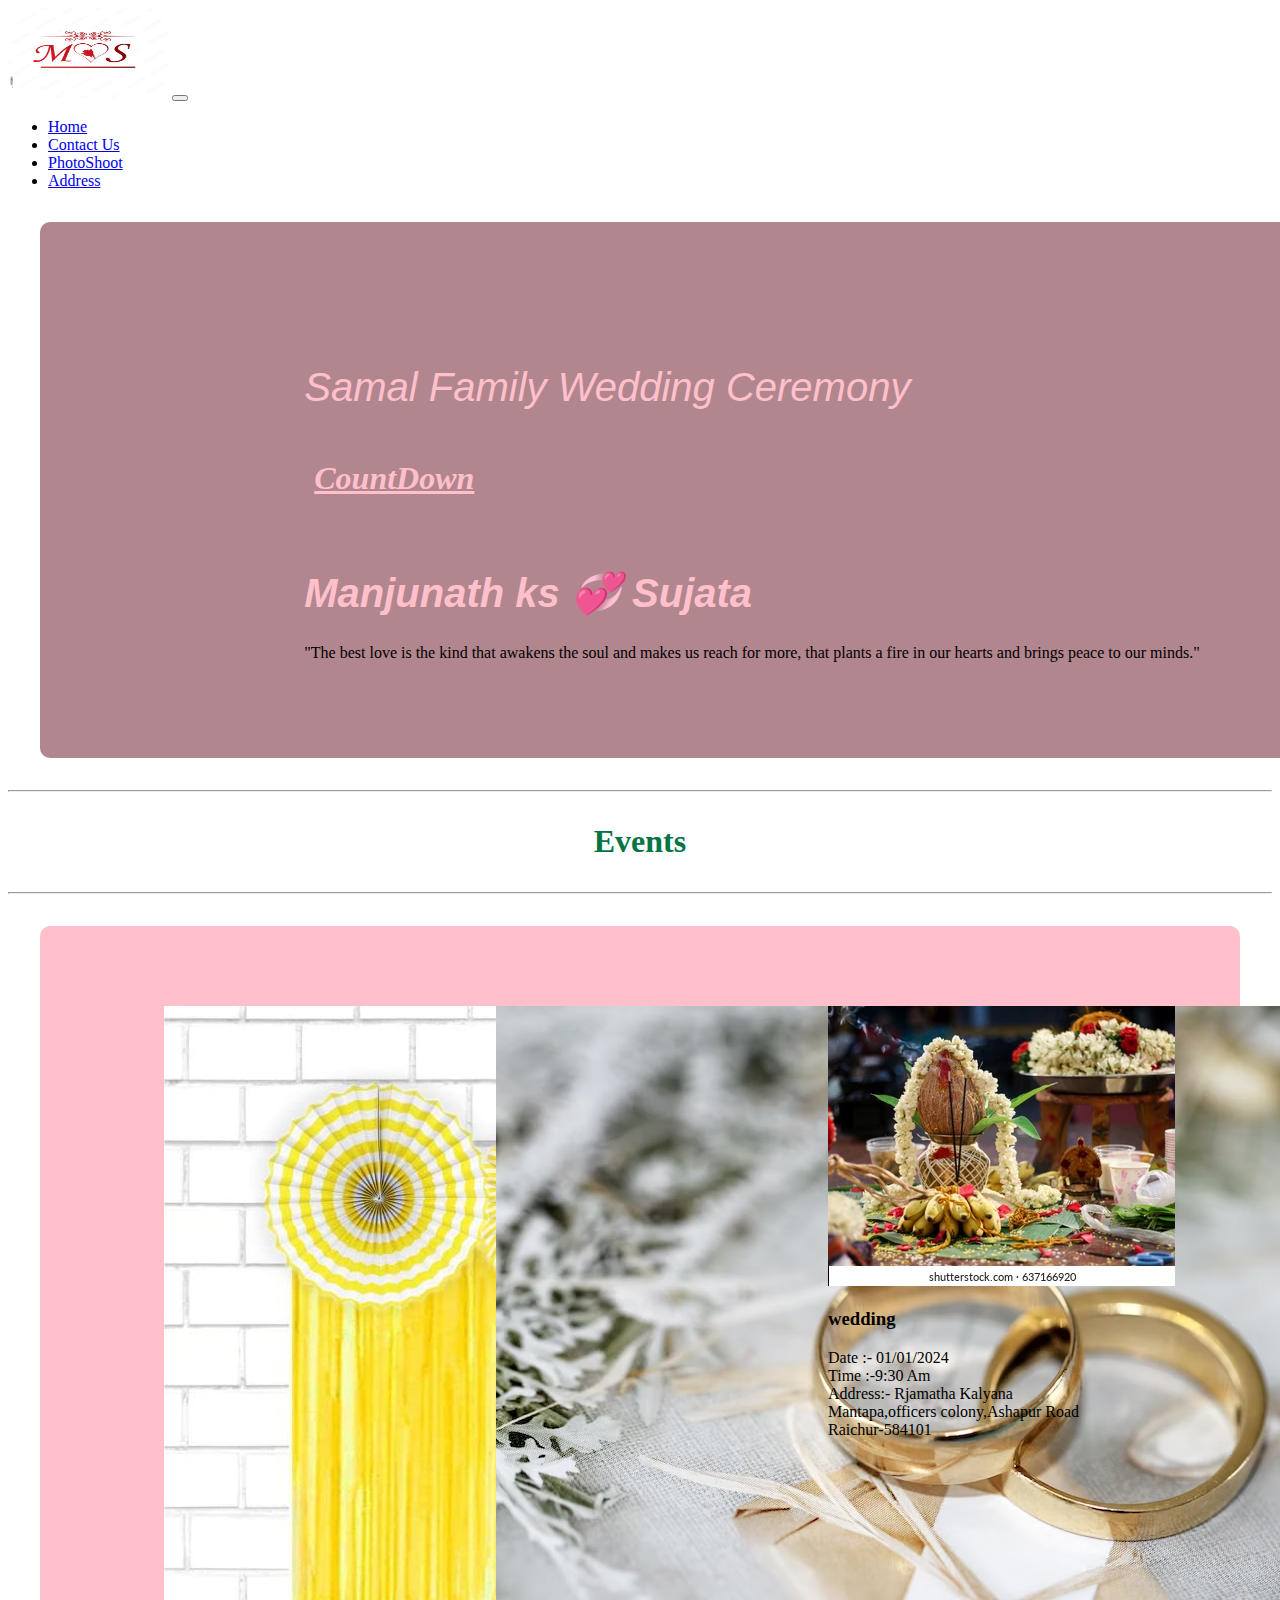
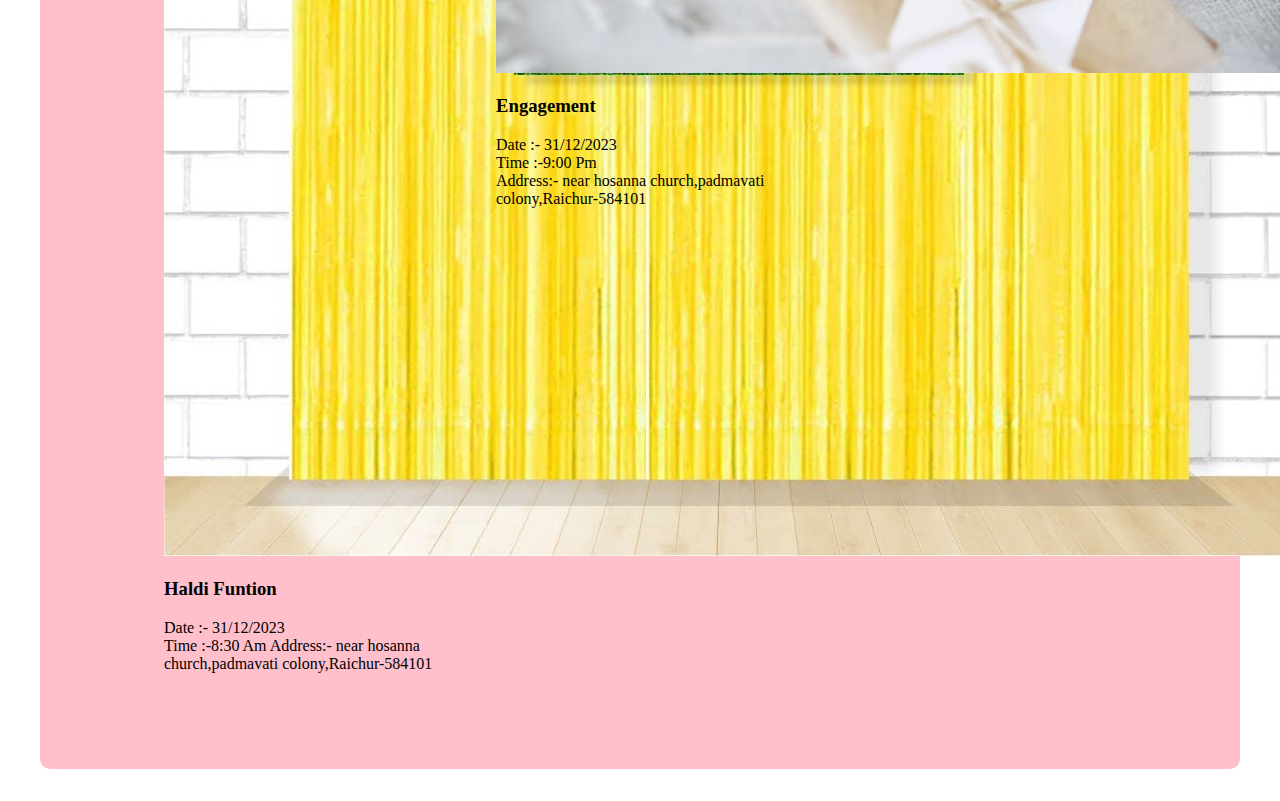
==== index.html @ 984df740 "first commit" ====
<!DOCTYPE html>
<html lang="en">
<head>
    <meta charset="UTF-8">
    <meta name="viewport" content="width=device-width, initial-scale=1.0">
    <title>Manju Weds Sujata</title>
    <link rel="stylesheet" href="./style/style.css">
    <link rel="stylesheet" href="https://cdnjs.cloudflare.com/ajax/libs/font-awesome/6.4.2/css/all.min.css" integrity="sha512-z3gLpd7yknf1YoNbCzqRKc4qyor8gaKU1qmn+CShxbuBusANI9QpRohGBreCFkKxLhei6S9CQXFEbbKuqLg0DA==" crossorigin="anonymous" referrerpolicy="no-referrer" />
    <link href="https://cdn.jsdelivr.net/npm/bootstrap@5.3.2/dist/css/bootstrap.min.css" rel="stylesheet" integrity="sha384-T3c6CoIi6uLrA9TneNEoa7RxnatzjcDSCmG1MXxSR1GAsXEV/Dwwykc2MPK8M2HN" crossorigin="anonymous">
</head>
<body>
  

      <header>
        <nav class="navbar navbar-expand-lg  navigation-wrap bg-dark-subtle" >
            <div class="container">
              <a class="navbar-brand" href="#"><img src="./images/icon.jpg" alt="" style="border-radius: 1.5rem;" width="160px" height="90px"></a>
              <button class="navbar-toggler" type="button" data-bs-toggle="collapse" data-bs-target="#navbarText" aria-controls="#navbarText" aria-expanded="false" aria-label="Toggle navigation">
                <span class="navbar-toggler-icon"></span>
              </button>
              <div class="collapse navbar-collapse" id="navbarText">
                <ul class="navbar-nav ms-auto mb-2 mb-lg-0">
                  <li class="nav-item">
                    <a class="nav-link" aria-current="page" href="./index.html">Home</a>
                  </li>
                  <li class="nav-item">
                    <a class="nav-link" href="./contact us.html">Contact Us</a>
                  </li>
                  <li class="nav-item">
                    <a class="nav-link" href="gallery.html">PhotoShoot</a>
                  </li>
                  <li class="nav-item">
                    <a class="nav-link" href="./Address.html">Address</a>
                  </li>
                  
                </ul>
              </div>
            </div>
          </nav>
    </header>

      <!-- >>>>>>>>>>>>>>>>>>>>>>>>>>>>>banner>>>>>>>>>>>>>>>>>>>>>>>>>>>>>>>>>>>>>> -->
      <section id="home" class="sm md lg xxl">
        <div class="container-fluid px-0 top-banner ">
            <div class="container">
              <p class="manju">Samal Family Wedding Ceremony</p>
              <h1 id="count"><i> <u>CountDown</u></i></h1>
              <p id="demo" class="g-md-1 g-sm-3"></p>
                <div class="row">
                    <div class="col-lg-5 col-md-5">
                        <h1 class="manju">Manjunath ks 💞 Sujata</h1>
                        <p >"The best love is the kind that awakens the soul and makes us reach for more, that plants a fire in our hearts and brings peace to our minds." </p>
                        <div class="mt-4">
                            <!-- <button class="main-btn">Order Now<i class="fa-solid fa-basket-shopping ps-3"></i></button>
                            <button class="white-btn ms-lg-4 mt-lg-0 mt-4">Order Now<i class="fa-solid fa-angle-right ps-3"></i></button> -->
                        </div>
                    </div>
                </div>
            </div>
            
        </div>
     </section>
     <hr>
     <h1 class="address">Events</h1>
     <hr>
     <div class="container-fluid">
      <div class="card" style="width: 18rem;">
        <img src="./images/banner/haldi.jpg" class="card-img-top" alt="...">
        <div class="card-body">
          <h3>Haldi Funtion</h3>
          <p class="card-text" style="color: black; text-decoration: solid;">Date :- 31/12/2023 <br>Time :-8:30 Am 
          Address:- near hosanna church,padmavati colony,Raichur-584101</p>
        </div>
      </div>

      <div class="card" style="width: 18rem;">
        <img src="./images/banner/img1.avif" class="card-img-top" alt="...">
        <div class="card-body">
          <h3>Engagement</h3>
          <p class="card-text" style="color: black; text-decoration: solid;">Date :- 31/12/2023 <br>Time :-9:00 Pm <br>
          Address:- near hosanna church,padmavati colony,Raichur-584101</p>
        </div>
      </div>

      <div class="card" style="width: 18rem;">
        <img src="./images/banner/thali2.webp" class="card-img-top" alt="...">
        <div class="card-body">
          <h3>wedding </h3>
          <p class="card-text" style="color: black; text-decoration: solid;">Date :- 01/01/2024 <br>Time :-9:30 Am <br>
          Address:- Rjamatha Kalyana Mantapa,officers colony,Ashapur Road Raichur-584101</p>
        </div>
      </div>
      
     </div>
   
    <script src="./js/wedding.js"></script>
    <script src="https://cdn.jsdelivr.net/npm/bootstrap@5.3.2/dist/js/bootstrap.bundle.min.js" integrity="sha384-C6RzsynM9kWDrMNeT87bh95OGNyZPhcTNXj1NW7RuBCsyN/o0jlpcV8Qyq46cDfL" crossorigin="anonymous"></script>
  
</body>
</html>
---- style/style.css ----
@import url('https://fonts.googleapis.com/css2?family=Roboto+Slab:wght@300&display=swap');
/* 
*::after,
*::before{
    -webkit-box-sizing: border-box;
    box-sizing: border-box;
    margin: 0;
    padding: 0;
}

:active,
:hover,
:focus{
    outline: 0 !important;
    outline-offset: 0;

}
a,
a:hover{
    text-decoration: none;

}
  .nav-item a:hover{
    color:var(--third-color);
 }

 ul,
 ol{
    margin: 0;
    padding: 0;

 }

 :root{
    --primary-color:#e31010c4;
    --secondry-color:#43121d;
    --third-color:#f98169;
    --white-color:#fff;
    --text-color:#555;
    --text-gray:#999;
    --black-color:#e77777;
    --primary-font:'Roboto', sans-serif;
    --secondry-font:'Quicksand',sans-serif;
 }

 html{
    scroll-behavior: smooth;
 }

 body{
    font-family: var(--primary-font);
    font-size: 100%;
    font-weight: 400;
 }

 ::-webkit-scrollbar{
    width: 0.625rem;

}
::-webkit-scrollbar-track{
    background: var(--white-color);
}
::-webkit-slider-thumb{
    background: var(--primary-color);
}

/* custome css design.......... */
/* 
h1{
    font-size: 3rem;
    font-weight: 700;
    margin-bottom: 3rem;
    color: var(pink);
}
h2 {
    font-weight: 700;
    font-size: 2.25rem;
    text-transform: capitalize;
    font-family: var(--secondry-font);
    color: var(--secondry-color);
    line-height: 3rem;
  
  }
  
  h4 {
    color: var(--secondry-color);
    font-family: var(--secondry-font);
    text-transform: capitalize;
    font-size: 18px;
    font-weight: 800;
    margin-bottom: 0.5rem;
  }
  
  h5 {
    color: var(--primary-color);
    text-transform: capitalize;
    font-family: var(--secondry-font);
    font-size: 1rem;
    font-weight: 700;
    margin-bottom: 0.5rem;
  }
  
  p {
    font-size: 1rem;
    color:whitesmoke;
    font-weight: 400;
    line-height: 1.75rem;
    letter-spacing: 1px;
  }
  
  .main-btn {
    display: inline-block;
    padding: 0.625rem 1.875rem;
    line-height: 1.5625rem;
    background-color: var(--primary-color);
    border: 0.1875rem solid var(--primary-color);
    color: var(--white-color);
    font-size: 0.9375rem;
    font-weight: 600;
    text-transform: capitalize;
    box-shadow: 0px 2px 10px -1px rgb(0 0 0 / 19%);
    -webkit-transition: all .4s ease-out 0s;
    -o-transition: all .4s ease-out 0s;
    -moz-transition: all .4s ease-out 0s;
    transition: all .4s ease-out 0s;
  }
  
  .white-btn {
    padding: 0.625rem 1.875rem;
    line-height: 25px;
    background-color: var(--white-color);
    border: 0.1875rem solid var(--white-color);
    color: var(--text-color);
    font-size: 0.9375rem;
    font-weight: 600;
    text-transform: capitalize;
    box-shadow: 0px 2px 10px -1px rgb(0 0 0 / 19%);
    -webkit-transition: all .4s ease-out 0s;
    -o-transition: all .4s ease-out 0s;
    -moz-transition: all .4s ease-out 0s;
    transition: all .4s ease-out 0s;
  }
  
  .main-btn:hover {
    background-color: transparent;
    color: var(--primary-color);
  }
  
  .white-btn:hover {
    background-color: transparent;
    color: var(--primary-color);
    border-color: var(--primary-color);
  }
  
  .wrapper {
    padding-top: 8.25rem;
    padding-bottom: 8.25rem;
  }
  
  .text-content {
    width: 70%;
    margin: auto;
  }
  
  .counter-section h2,
  .testimonial-section h2,
  .book-food-text h2 {
    color: var(--white-color);
  } */
 


  /* <<<<<<<<<<<<<<<<<<top-banner design>>>>>>>>>>>>>> */
.top-banner{
    width: 100%;
    background-image:linear-gradient(rgba(0,0,0,0.3),rgba(0,0,0,0.3)), url("/manju-weds-sujata-master/images/banner/banner3.0.jpg");
    /* background-color:pink; */
    background-repeat: no-repeat;
    /* padding: 8rem; */
    background-size:100%;
    border-radius: 15px;
}

#demo{
  color: pink;
  justify-content: center;
  text-align: start;
  font-size: 45px;
  /* margin-bottom: 20rem; */
}

.manju{
  color: pink;
  font-style: italic;
  font-family:'Franklin Gothic Medium', 'Arial Narrow', Arial, sans-serif;
  font-size: 40px;
  padding-top: 15px;
  margin-top: 3rem;
}
#count{
  text-align:start;
  font-weight: bolder;
  /* text-decoration: underline; */
  color: pink;
  padding: 10px;
}
#count1{
  text-align:start;
  font-weight: bolder;
  text-decoration:wavy;
  text-transform: uppercase;
  text-emphasis-style:initial;
  color: pink;
  padding: 10px;
  text-decoration: wavy;
  font-style: italic;
  font-family:'Franklin Gothic Medium', 'Arial Narrow', Arial, sans-serif;
}
.address{
  text-align:center;
  font-weight: bolder;
  /* text-decoration: underline; */
  color:#057546;
  padding: 10px;
 
  

}


/* >>>>>>>>>>>>>>>>>>>>>>>>container starts>>>>>>>>>>>>>>>>>>>>>>>>> */
.container-fluid{
  margin: 2rem;
  padding:5rem;
  font-display:var(--text-color);
  display: flex; 
   justify-content: space-evenly;
   background-color: pink;
   border-radius: 10px;

}

.footer{
  background-color:silver;
  height: 15rem; 
  color:white;
  display: flex;
  border-radius: 10px;
  flex-direction: row;
 
  
}
.links a{
  display: flex;
  flex-direction: column;
  color: #ffffffb3;
 text-align: justify;
 justify-content: center;
 margin-top: 2rem;
 margin-left: 12rem;
}
.images{
 
  display:flex;
  /* max-width: 1000px; */
  width: 100%;
  flex-wrap: wrap;
  justify-content: center;
  align-items: center;
  padding: 15px;
  /* background: #fff; */
  
  
}
.images img{
  width: 500px;
  height:500px;
  object-fit:cover;
  object-position: bottom;
  padding: 15px;
  border-radius: 15px;
}
.container-fluid1{
  background-color:pink;
}
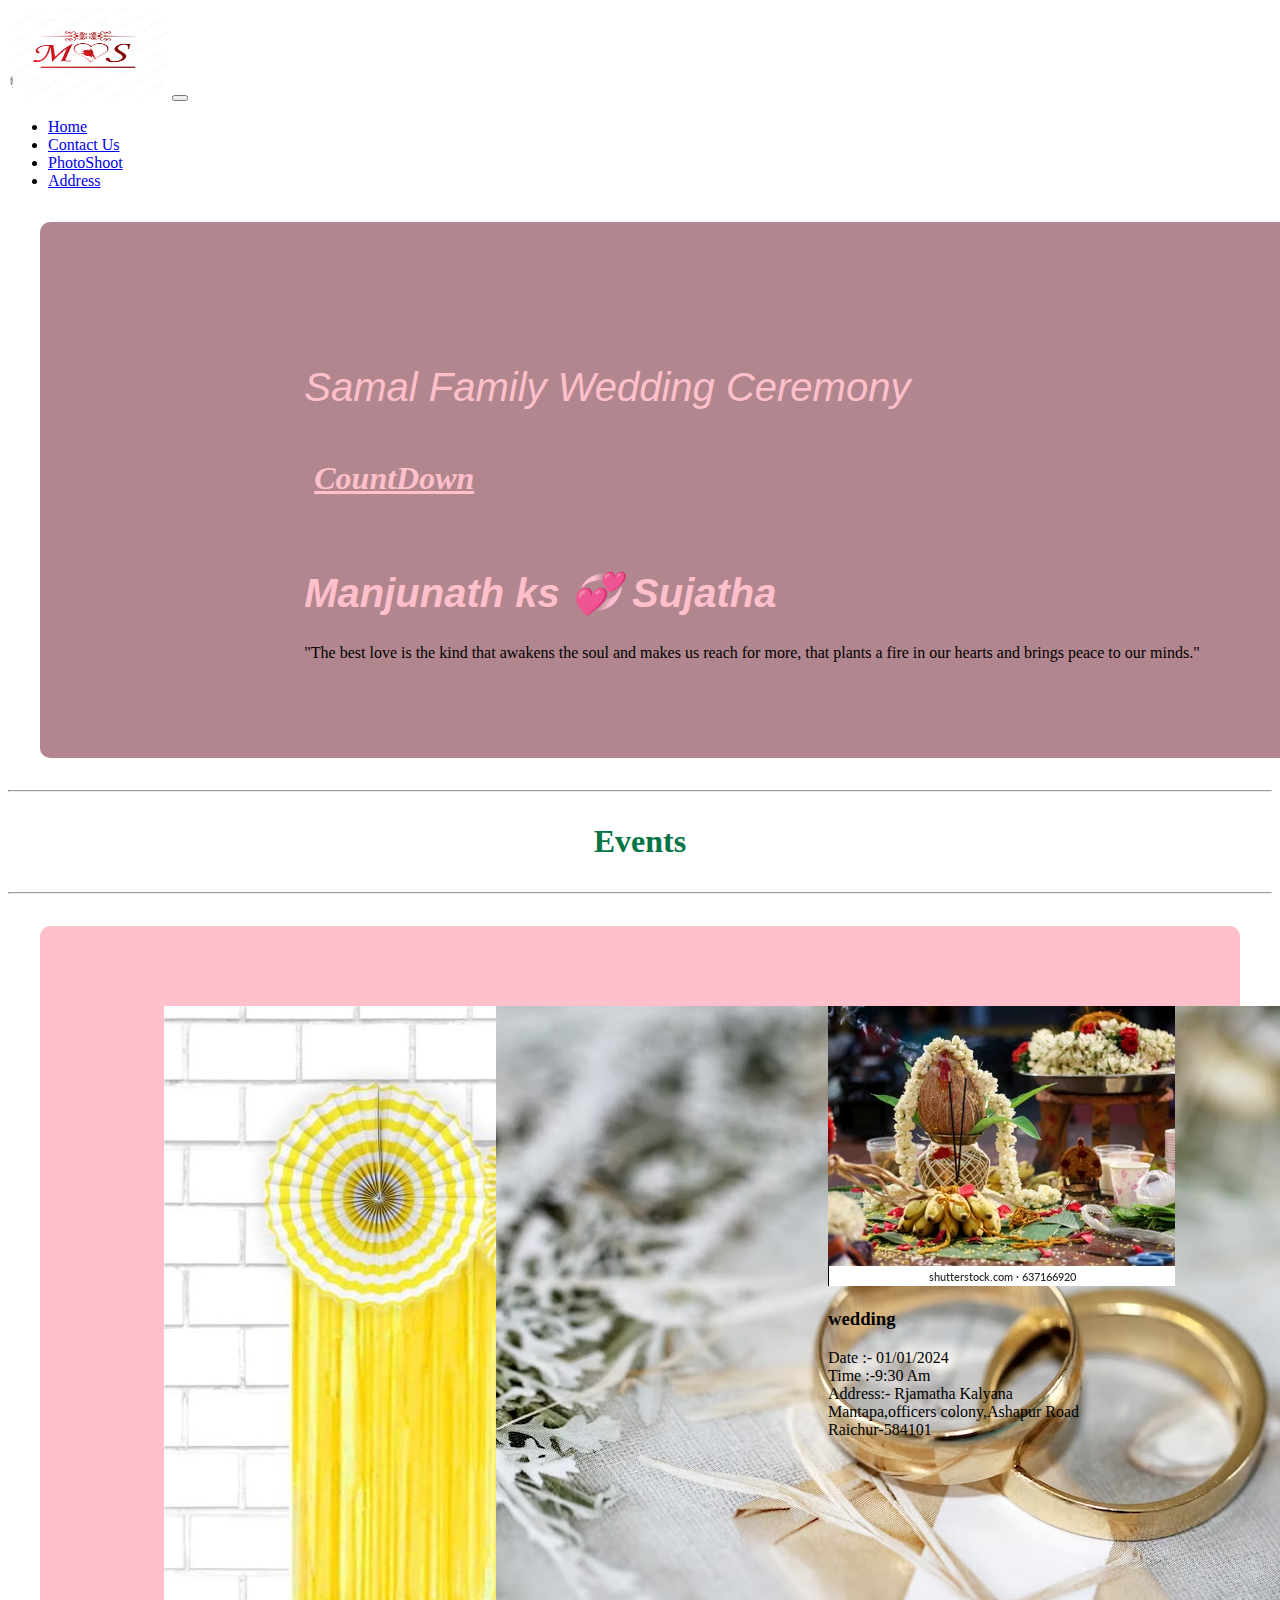
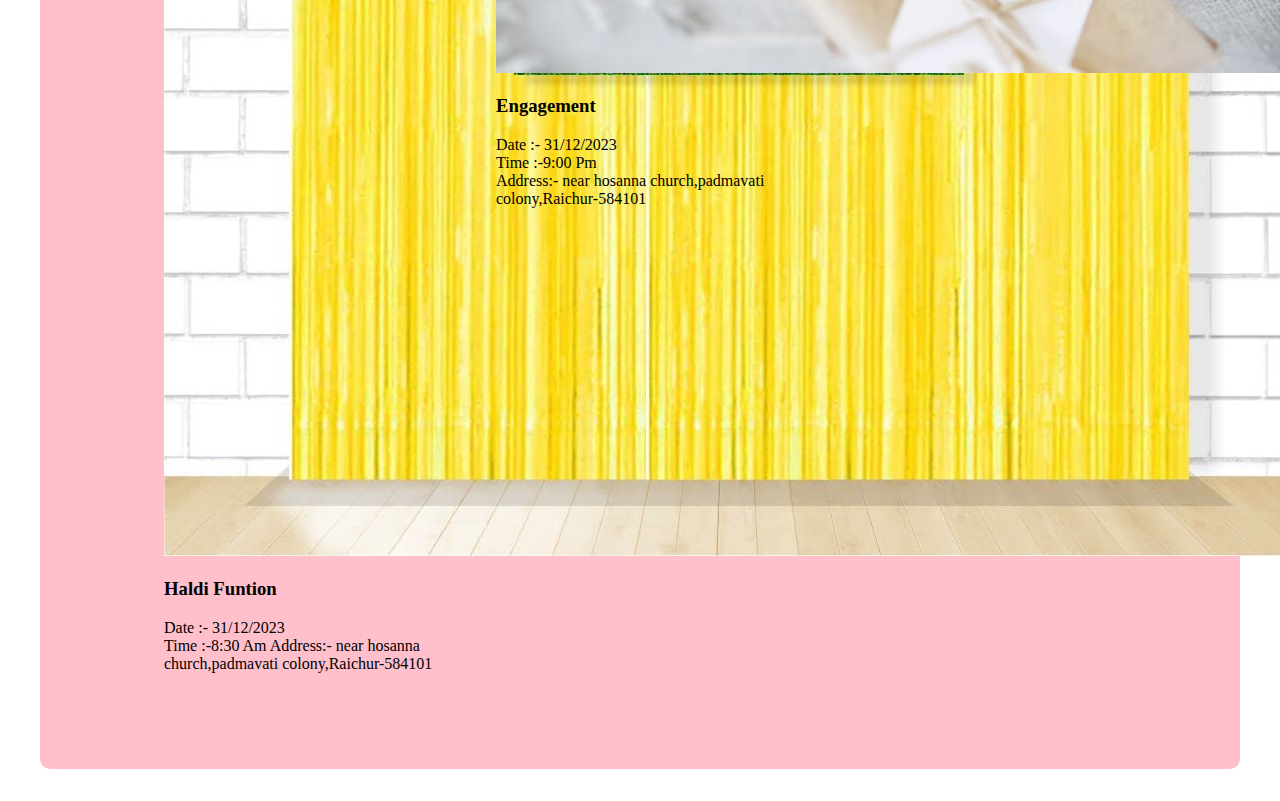
==== commit dc41881e: "changed name" ====
--- a/index.html
+++ b/index.html
@@ -3,7 +3,7 @@
 <head>
     <meta charset="UTF-8">
     <meta name="viewport" content="width=device-width, initial-scale=1.0">
-    <title>Manju Weds Sujata</title>
+    <title>Manju Weds Sujatha</title>
     <link rel="stylesheet" href="./style/style.css">
     <link rel="stylesheet" href="https://cdnjs.cloudflare.com/ajax/libs/font-awesome/6.4.2/css/all.min.css" integrity="sha512-z3gLpd7yknf1YoNbCzqRKc4qyor8gaKU1qmn+CShxbuBusANI9QpRohGBreCFkKxLhei6S9CQXFEbbKuqLg0DA==" crossorigin="anonymous" referrerpolicy="no-referrer" />
     <link href="https://cdn.jsdelivr.net/npm/bootstrap@5.3.2/dist/css/bootstrap.min.css" rel="stylesheet" integrity="sha384-T3c6CoIi6uLrA9TneNEoa7RxnatzjcDSCmG1MXxSR1GAsXEV/Dwwykc2MPK8M2HN" crossorigin="anonymous">
@@ -48,7 +48,7 @@
               <p id="demo" class="g-md-1 g-sm-3"></p>
                 <div class="row">
                     <div class="col-lg-5 col-md-5">
-                        <h1 class="manju">Manjunath ks 💞 Sujata</h1>
+                        <h1 class="manju">Manjunath ks 💞 Sujatha</h1>
                         <p >"The best love is the kind that awakens the soul and makes us reach for more, that plants a fire in our hearts and brings peace to our minds." </p>
                         <div class="mt-4">
                             <!-- <button class="main-btn">Order Now<i class="fa-solid fa-basket-shopping ps-3"></i></button>
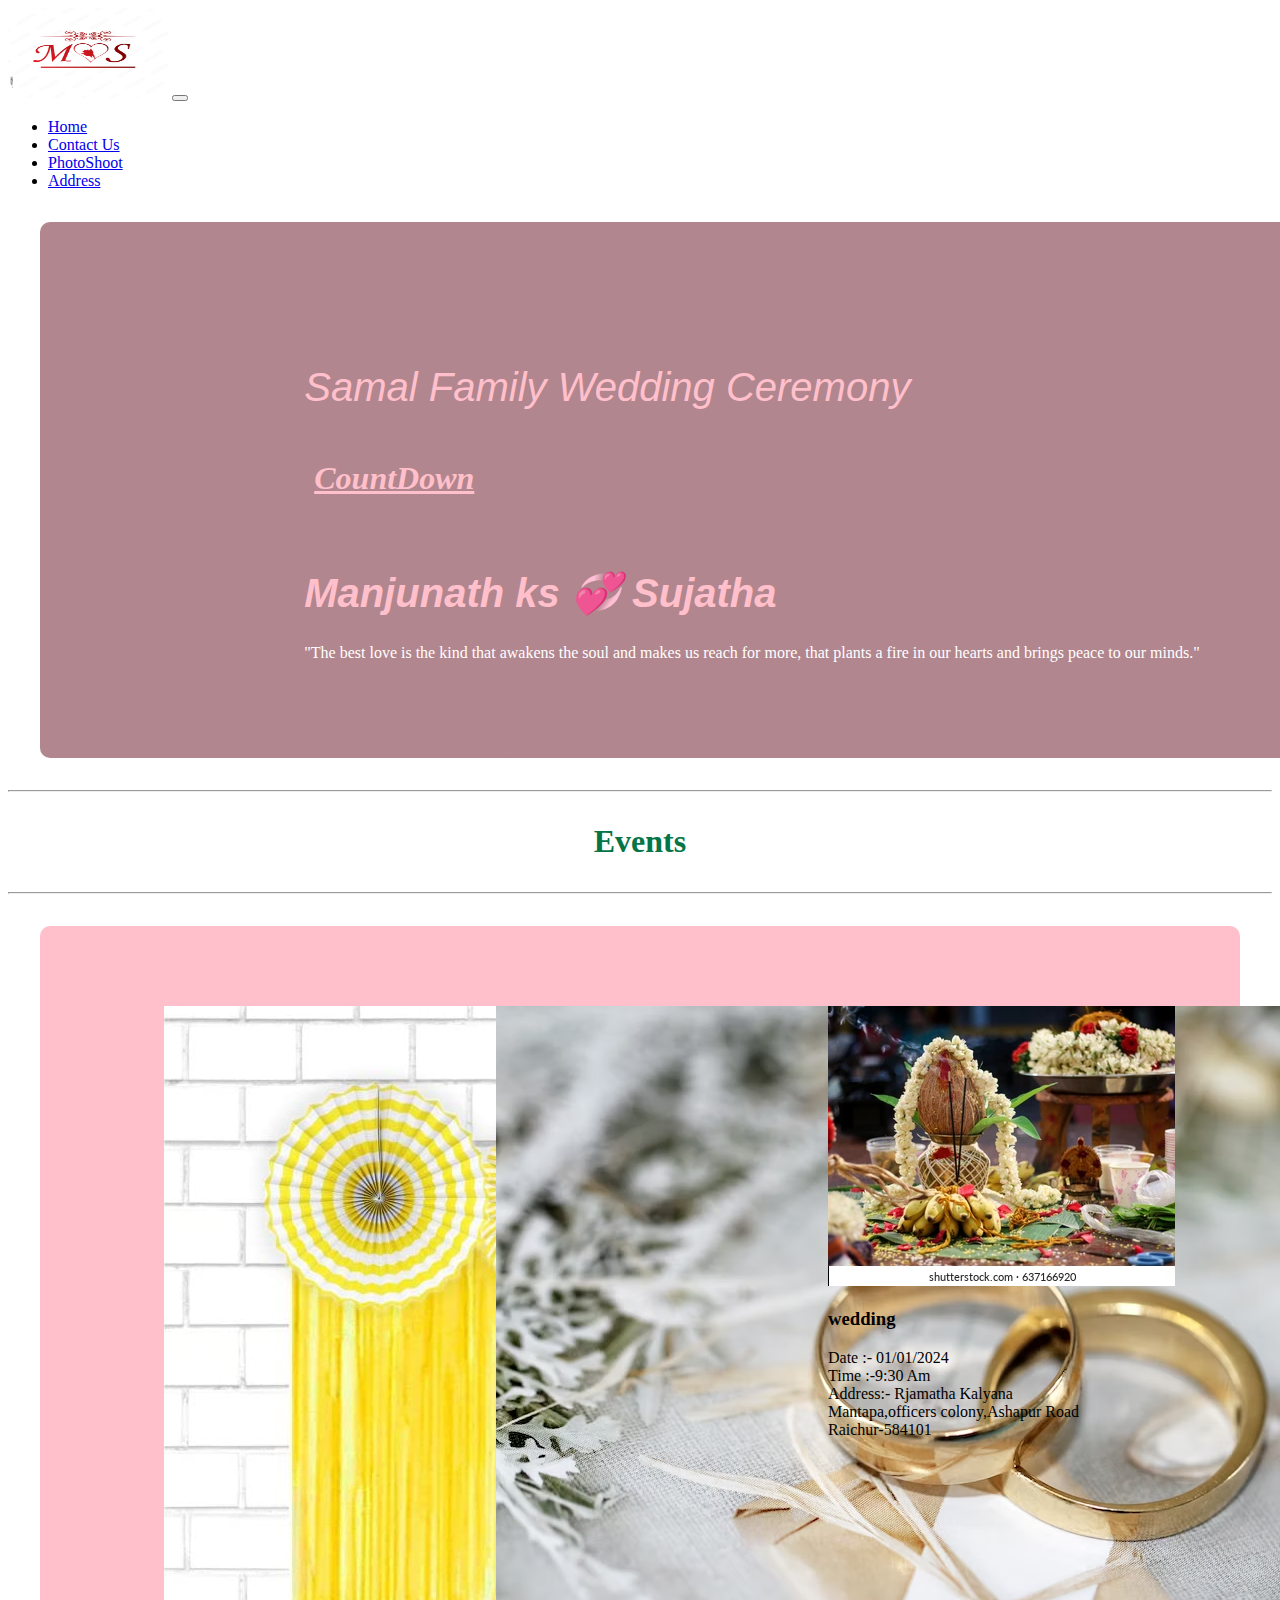
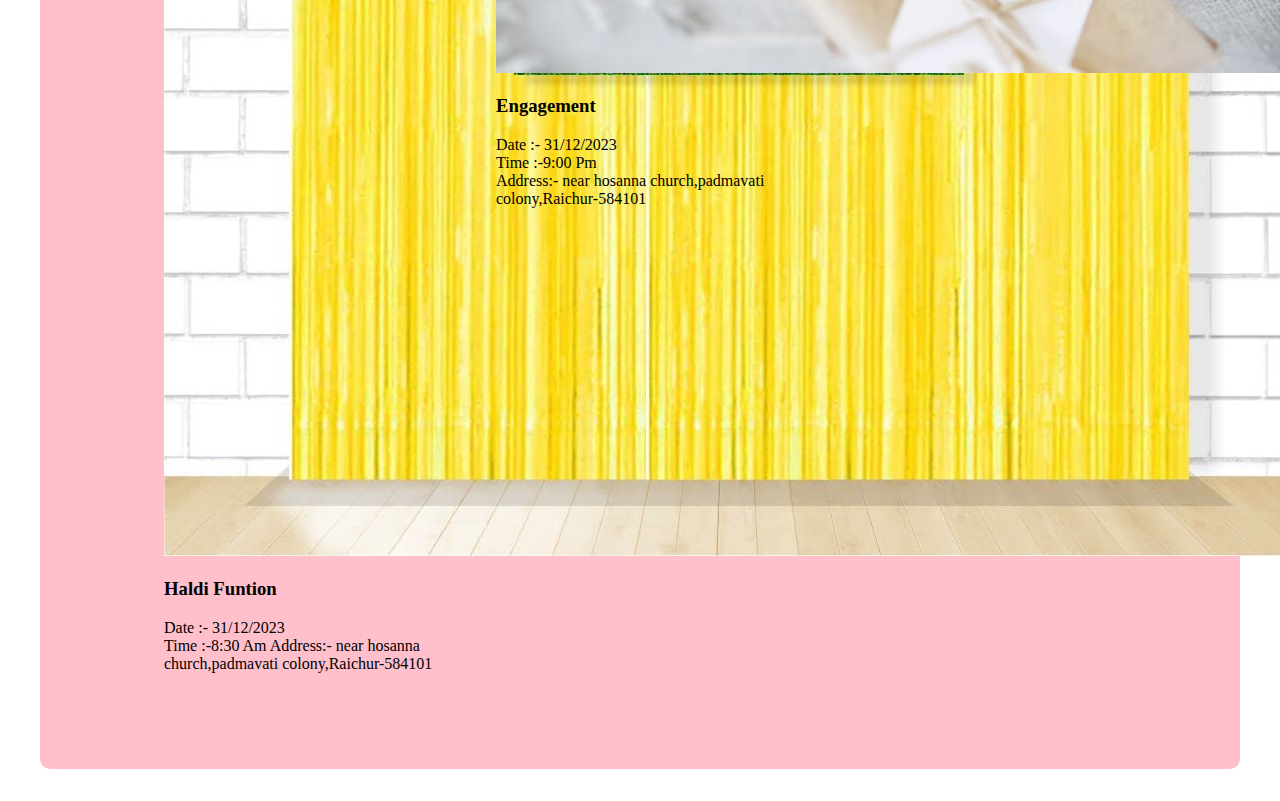
==== commit d487d707: "Update index.html" ====
--- a/index.html
+++ b/index.html
@@ -49,7 +49,7 @@
                 <div class="row">
                     <div class="col-lg-5 col-md-5">
                         <h1 class="manju">Manjunath ks 💞 Sujatha</h1>
-                        <p >"The best love is the kind that awakens the soul and makes us reach for more, that plants a fire in our hearts and brings peace to our minds." </p>
+                        <p style="color:white">"The best love is the kind that awakens the soul and makes us reach for more, that plants a fire in our hearts and brings peace to our minds." </p>
                         <div class="mt-4">
                             <!-- <button class="main-btn">Order Now<i class="fa-solid fa-basket-shopping ps-3"></i></button>
                             <button class="white-btn ms-lg-4 mt-lg-0 mt-4">Order Now<i class="fa-solid fa-angle-right ps-3"></i></button> -->
@@ -97,4 +97,4 @@
     <script src="https://cdn.jsdelivr.net/npm/bootstrap@5.3.2/dist/js/bootstrap.bundle.min.js" integrity="sha384-C6RzsynM9kWDrMNeT87bh95OGNyZPhcTNXj1NW7RuBCsyN/o0jlpcV8Qyq46cDfL" crossorigin="anonymous"></script>
   
 </body>
-</html>+</html>
